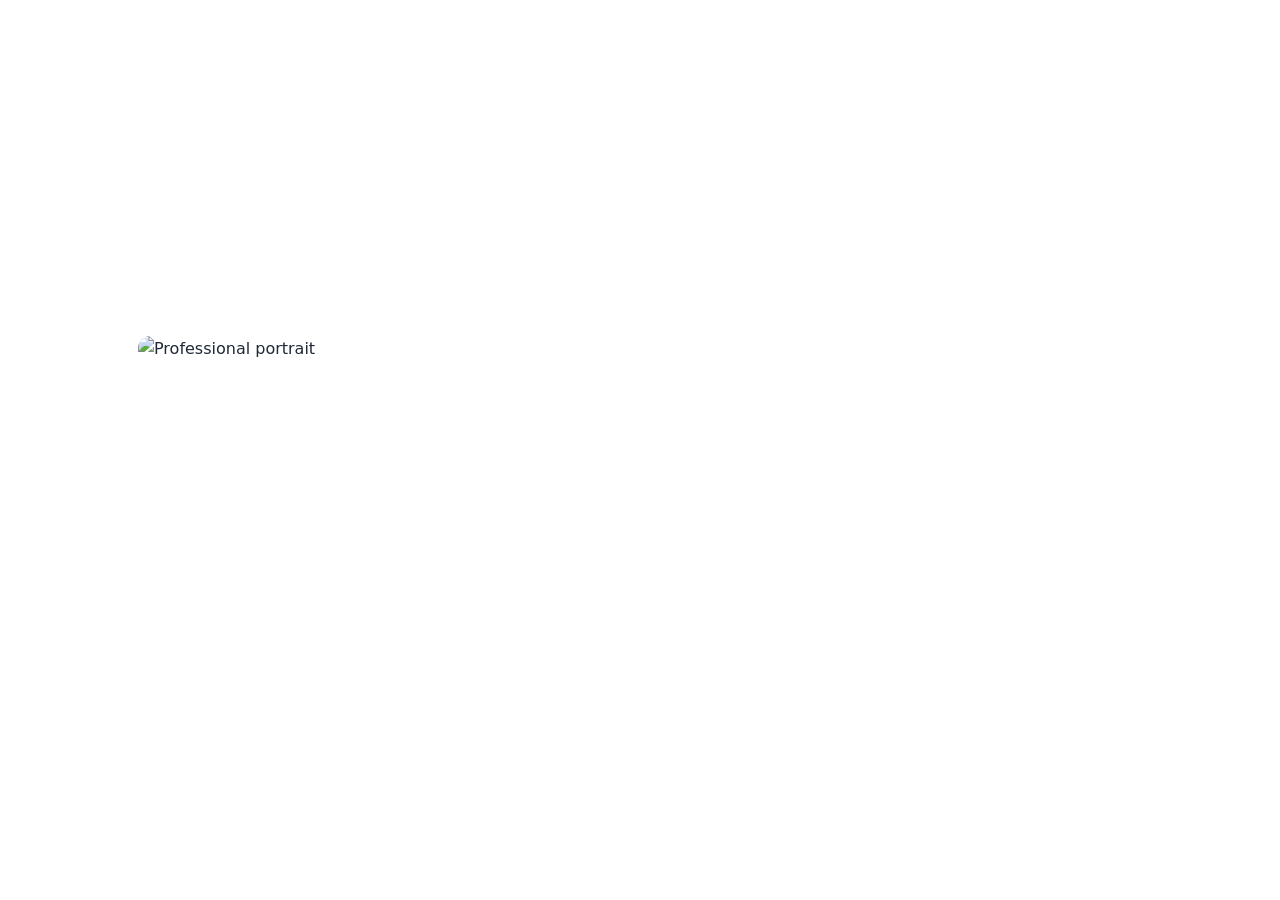
==== index.html @ 843e18ab "Update index.html" ====
<!DOCTYPE html>
<html lang="en">
<head>
  <meta charset="UTF-8" />
  <meta name="viewport" content="width=device-width,initial-scale=1" />
  <title>Academic Profile</title>
  <link rel="stylesheet" href="style.css" />
</head>
<body>
	<!-- Header -->
	<div class="logo" id="siteTitle"></div>
	<nav id="nav"></nav>

	<!-- Hero -->
	<section class="hero" id="hero">
	  <h1 id="heroHeading"></h1>
	  <p id="heroSubtext"></p>
	</section>


	<!-- About -->
	<section id="about">
	  <img id="aboutImg" alt="Professional portrait" />
	  <div id="aboutText"></div>
	</section>


	<script src="common.js"></script>
	<script>
	  loadContent();
	</script>
</body>
</html>
---- style.css ----
:root {
  --primary-color: #0b5ed7;
  --text-dark: #1f2937;
  --text-muted: #6b7280;
  --bg-light: #f9fafb;
}

* {
  box-sizing: border-box;
}

body {
  margin: 0;
  font-family: 'Inter', system-ui, -apple-system, BlinkMacSystemFont, sans-serif;
  color: var(--text-dark);
  line-height: 1.6;
  background: #ffffff;
}

/* HEADER */
header {
  position: sticky;
  top: 0;
  background: #ffffff;
  border-bottom: 1px solid #e5e7eb;
  padding: 16px 48px;
  display: flex;
  justify-content: space-between;
  align-items: center;
  z-index: 100;
}

.logo {
  font-size: 20px;
  font-weight: 700;
}

nav a {
  margin-left: 24px;
  color: var(--text-dark);
  text-decoration: none;
  font-weight: 500;
}

nav a:hover {
  color: var(--primary-color);
}

/* HERO */
.hero {
  padding: 120px 48px;
  background-size: cover;
  background-position: center;
  background-attachment: fixed;
  text-align: center;
  color: white;
}

.hero h1 {
  font-size: 44px;
  max-width: 900px;
  margin: 0 auto 16px;
}

.hero p {
  font-size: 18px;
  max-width: 720px;
  margin: 0 auto;
}

/* ABOUT */
#about {
  padding: 80px 48px;
  display: grid;
  grid-template-columns: 280px 1fr;
  gap: 48px;
  max-width: 1100px;
  margin: auto;
}

#about img {
  width: 100%;
  max-width: 280px;
  aspect-ratio: 1 / 1;
  object-fit: cover;
  border-radius: 12px;
}

#aboutText {
  font-size: 16px;
}

/* SECTIONS */
section {
  scroll-margin-top: 100px;
}

@media (max-width: 768px) {
  #about {
    grid-template-columns: 1fr;
    text-align: center;
  }

  #about img {
    margin: 0 auto 24px;
  }

  .hero {
    padding: 96px 24px;
  }
}
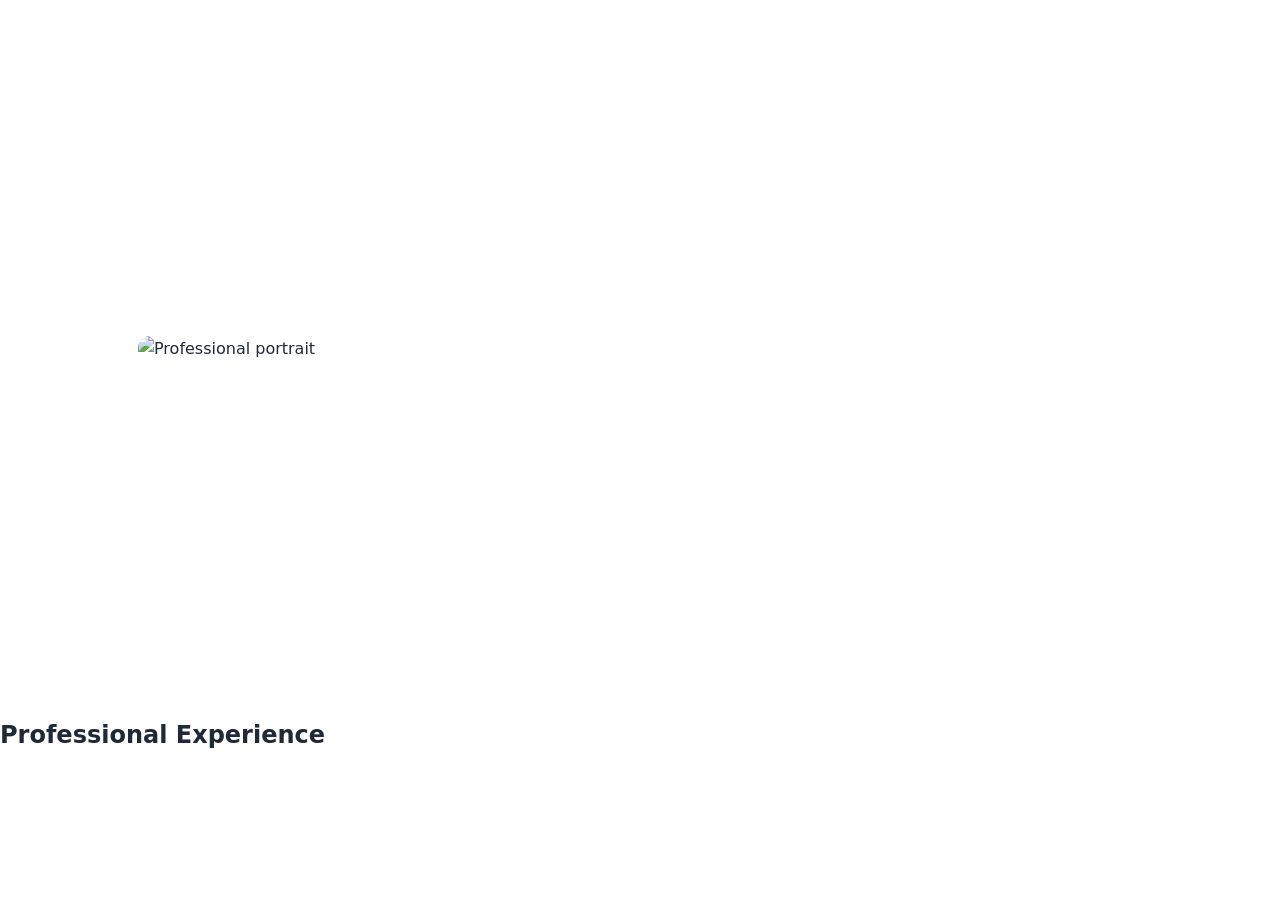
==== commit e3def0b3: "Update index.html" ====
--- a/index.html
+++ b/index.html
@@ -1,10 +1,34 @@
 <!DOCTYPE html>
 <html lang="en">
 <head>
-  <meta charset="UTF-8" />
-  <meta name="viewport" content="width=device-width,initial-scale=1" />
-  <title>Academic Profile</title>
-  <link rel="stylesheet" href="style.css" />
+	<meta charset="UTF-8" />
+	<title>Dr. Neha Tewari – Change Management & Organizational Effectiveness</title>
+
+	<meta name="description"
+	  content="Dr. Neha Tewari is a PhD-qualified Change Management and Organizational Effectiveness leader with experience in higher education, leadership enablement, and transformation initiatives." />
+
+	<meta name="author" content="Dr. Neha Tewari" />
+	<meta name="viewport" content="width=device-width, initial-scale=1" />
+	
+	<script type="application/ld+json">
+	{
+	  "@context": "https://schema.org",
+	  "@type": "Person",
+	  "name": "Dr. Neha Tewari",
+	  "jobTitle": "Change Management & Organizational Effectiveness Leader",
+	  "alumniOf": {
+		"@type": "CollegeOrUniversity",
+		"name": "Cranfield University"
+	  },
+	  "knowsAbout": [
+		"Change Management",
+		"Leadership Enablement",
+		"Organizational Development"
+	  ]
+	}
+	</script>
+	
+	<link rel="stylesheet" href="style.css" />
 </head>
 <body>
 	<!-- Header -->
@@ -12,6 +36,7 @@
 	<nav id="nav"></nav>
 
 	<!-- Hero -->
+
 	<section class="hero" id="hero">
 	  <h1 id="heroHeading"></h1>
 	  <p id="heroSubtext"></p>
@@ -23,7 +48,11 @@
 	  <img id="aboutImg" alt="Professional portrait" />
 	  <div id="aboutText"></div>
 	</section>
-
+	
+	<section id="experience">
+	  <h2>Professional Experience</h2>
+	  <div id="experienceTimeline"></div>
+	</section>
 
 	<script src="common.js"></script>
 	<script>
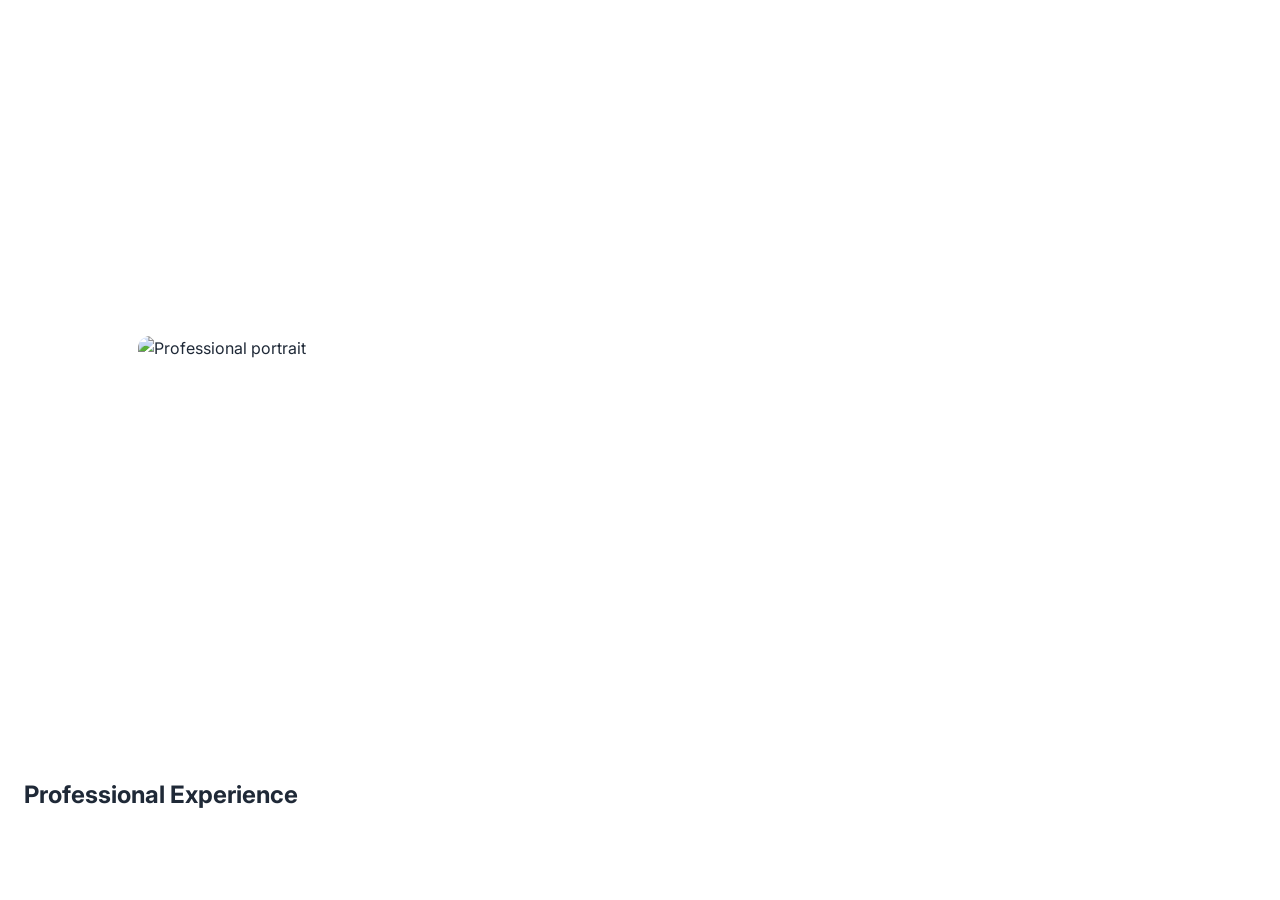
==== commit 46c5a0ef: "Update index.html" ====
--- a/index.html
+++ b/index.html
@@ -27,6 +27,9 @@
 	  ]
 	}
 	</script>
+	<link rel="preconnect" href="https://fonts.googleapis.com">
+	<link rel="preconnect" href="https://fonts.gstatic.com" crossorigin>
+	<link href="https://fonts.googleapis.com/css2?family=Inter:wght@400;500;600;700&display=swap" rel="stylesheet">
 	
 	<link rel="stylesheet" href="style.css" />
 </head>
@@ -34,6 +37,15 @@
 	<!-- Header -->
 	<div class="logo" id="siteTitle"></div>
 	<nav id="nav"></nav>
+	
+	<a
+	  href="/form.html"
+	  style="display:none"
+	  id="adminLink"
+	>
+	  Admin
+	</a>
+
 
 	<!-- Hero -->
 
--- a/style.css
+++ b/style.css
@@ -109,3 +109,23 @@
     padding: 96px 24px;
   }
 }
+
+#experience {: 900px;
+  margin: 80px auto;
+  padding: 0 24px;
+}
+
+.timeline-item {
+  border-left: 3px solid var(--primary-color);
+  padding-left: 24px;
+  margin-bottom: 32px;
+}
+
+.timeline-item h3 {
+  margin: 0;
+}
+
+.timeline-item span {
+  font-size: 14px;
+  color: #6b7280;
+}
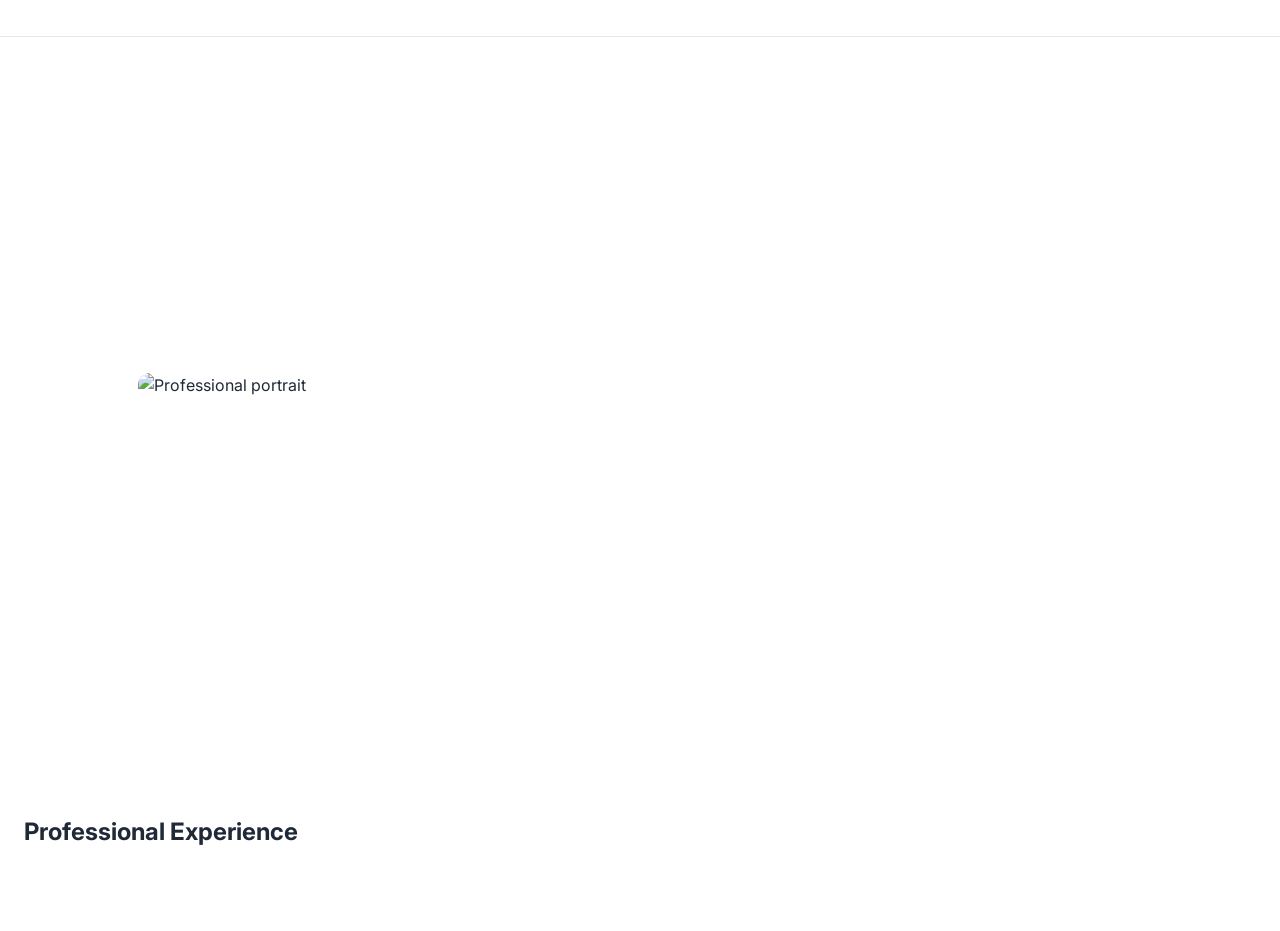
==== commit 3059cceb: "Update index.html" ====
--- a/index.html
+++ b/index.html
@@ -1,74 +1,78 @@
 <!DOCTYPE html>
-<html lang="en">
-<head>
-	<meta charset="UTF-8" />
-	<title>Dr. Neha Tewari – Change Management & Organizational Effectiveness</title>
+<html lang><html lang="en">
+  <meta charset="UTF-8" />
+  <title>Dr. Neha Tewari – Change Management & Organizational Effectiveness</title>
 
-	<meta name="description"
-	  content="Dr. Neha Tewari is a PhD-qualified Change Management and Organizational Effectiveness leader with experience in higher education, leadership enablement, and transformation initiatives." />
+  <meta name="description"
+    content="Dr. Neha Tewari is a PhD-qualified Change Management and Organizational Effectiveness leader with experience in higher education, leadership enablement, and transformation initiatives." />
 
-	<meta name="author" content="Dr. Neha Tewari" />
-	<meta name="viewport" content="width=device-width, initial-scale=1" />
-	
-	<script type="application/ld+json">
-	{
-	  "@context": "https://schema.org",
-	  "@type": "Person",
-	  "name": "Dr. Neha Tewari",
-	  "jobTitle": "Change Management & Organizational Effectiveness Leader",
-	  "alumniOf": {
-		"@type": "CollegeOrUniversity",
-		"name": "Cranfield University"
-	  },
-	  "knowsAbout": [
-		"Change Management",
-		"Leadership Enablement",
-		"Organizational Development"
-	  ]
-	}
-	</script>
-	<link rel="preconnect" href="https://fonts.googleapis.com">
-	<link rel="preconnect" href="https://fonts.gstatic.com" crossorigin>
-	<link href="https://fonts.googleapis.com/css2?family=Inter:wght@400;500;600;700&display=swap" rel="stylesheet">
-	
-	<link rel="stylesheet" href="style.css" />
+  <meta name="author" content="Dr. Neha Tewari" />
+  <meta name="viewport" content="width=device-width, initial-scale=1" />
+
+  <!-- Schema.org -->
+  <script type="application/ld+json">
+  {
+    "@context": "https://schema.org",
+    "@type": "Person",
+    "name": "Dr. Neha Tewari",
+    "jobTitle": "Change Management & Organizational Effectiveness Leader",
+    "alumniOf": {
+      "@type": "CollegeOrUniversity",
+      "name": "Cranfield University"
+    },
+    "knowsAbout": [
+      "Change Management",
+      "Leadership Enablement",
+      "Organizational Development"
+    ]
+  }
+  </script>
+
+  <!-- Fonts -->
+  <link rel="preconnect" href="https://fonts.googleapis.com">
+  <link rel="preconnect" href="https://fonts.gstatic.com" crossorigin>
+  <link href="https://fonts.googleapis.com/css2?family=Inter:wght@400;500;600;700&display=swap" rel="stylesheet">
+
+  <link rel="stylesheet" href="style.css" />
 </head>
+
 <body>
-	<!-- Header -->
-	<div class="logo" id="siteTitle"></div>
-	<nav id="nav"></nav>
-	
-	<a
-	  href="/form.html"
-	  style="display:none"
-	  id="adminLink"
-	>
-	  Admin
-	</a>
 
+  <!-- Header -->
+  <header>
+    <div class="logo">
+      <div id="siteTitle"></div>
+      <div id="siteTagline" class="tagline"></div>
+    </div>
+    <nav id="nav"></nav>
+  </header>
 
-	<!-- Hero -->
+  <!-- Admin link (hidden by default) -->
+  <a href="/form.html" id="adminLink" style="display:none" class="admin-link">
+    Admin
+  </a>
 
-	<section class="hero" id="hero">
-	  <h1 id="heroHeading"></h1>
-	  <p id="heroSubtext"></p>
-	</section>
+  <!-- Hero -->
+  <section class="hero" id="hero">
+    <h1 id="heroHeading"></h1>
+    <p id="heroSubtext"></p>
+  </section>
 
+  <!-- About -->
+  <section id="about">
+    <img id="aboutImg" alt="Professional portrait" />
+    <div id="aboutText"></div>
+  </section>
 
-	<!-- About -->
-	<section id="about">
-	  <img id="aboutImg" alt="Professional portrait" />
-	  <div id="aboutText"></div>
-	</section>
-	
-	<section id="experience">
-	  <h2>Professional Experience</h2>
-	  <div id="experienceTimeline"></div>
-	</section>
+  <!-- Experience -->
+  <section id="experience">
+    <h2>Professional Experience</h2>
+    <div id="experienceTimeline"></div>
+  </section>
 
-	<script src="common.js"></script>
-	<script>
-	  loadContent();
-	</script>
+  <script src="common.js"></script>
+  <script>
+    loadContent();
+  </script>
 </body>
 </html>
--- a/style.css
+++ b/style.css
@@ -129,3 +129,9 @@
   font-size: 14px;
   color: #6b7280;
 }
+
+.tagline {
+  font-size: 14px;
+  color: #6b7280;
+  margin-top: 4px;
+}
